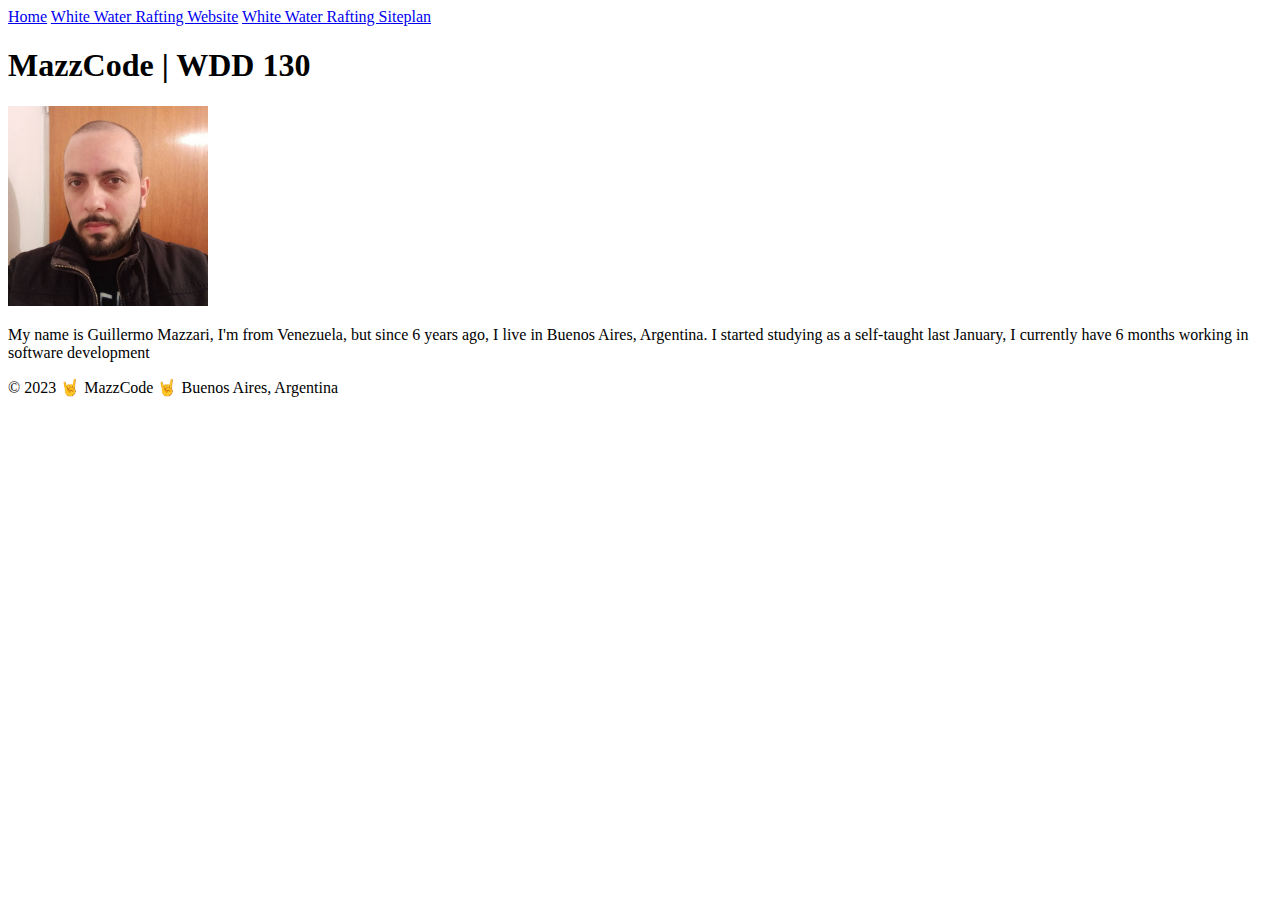
==== index.html @ d4547bc4 "first commit" ====
<!DOCTYPE html>
<html lang="en">
  <head>
    <meta charset="UTF-8" />
    <meta http-equiv="X-UA-Compatible" content="IE=edge" />
    <meta name="viewport" content="width=device-width, initial-scale=1.0" />
    <title>MazzCode | WDD 130</title>
  </head>
  <body>
    <header>
      <nav>
        <a href="#">Home</a>
        <a href="wwr/">White Water Rafting Website</a>
        <a href="wwr/site-plan-rafting.html">White Water Rafting Siteplan</a>
      </nav>
    </header>
    <main>
      <h1>MazzCode | WDD 130</h1>
      <img src="images/perfil.jpg" alt="MazzCode picture" width="200" />
      <p>
        My name is Guillermo Mazzari, I'm from Venezuela, but since 6 years ago,
        I live in Buenos Aires, Argentina. I started studying as a self-taught
        last January, I currently have 6 months working in software development
      </p>
    </main>
    <footer>
        <p>&copy; 2023 🤘 MazzCode 🤘 Buenos Aires, Argentina</p>
    </footer>
  </body>
</html>
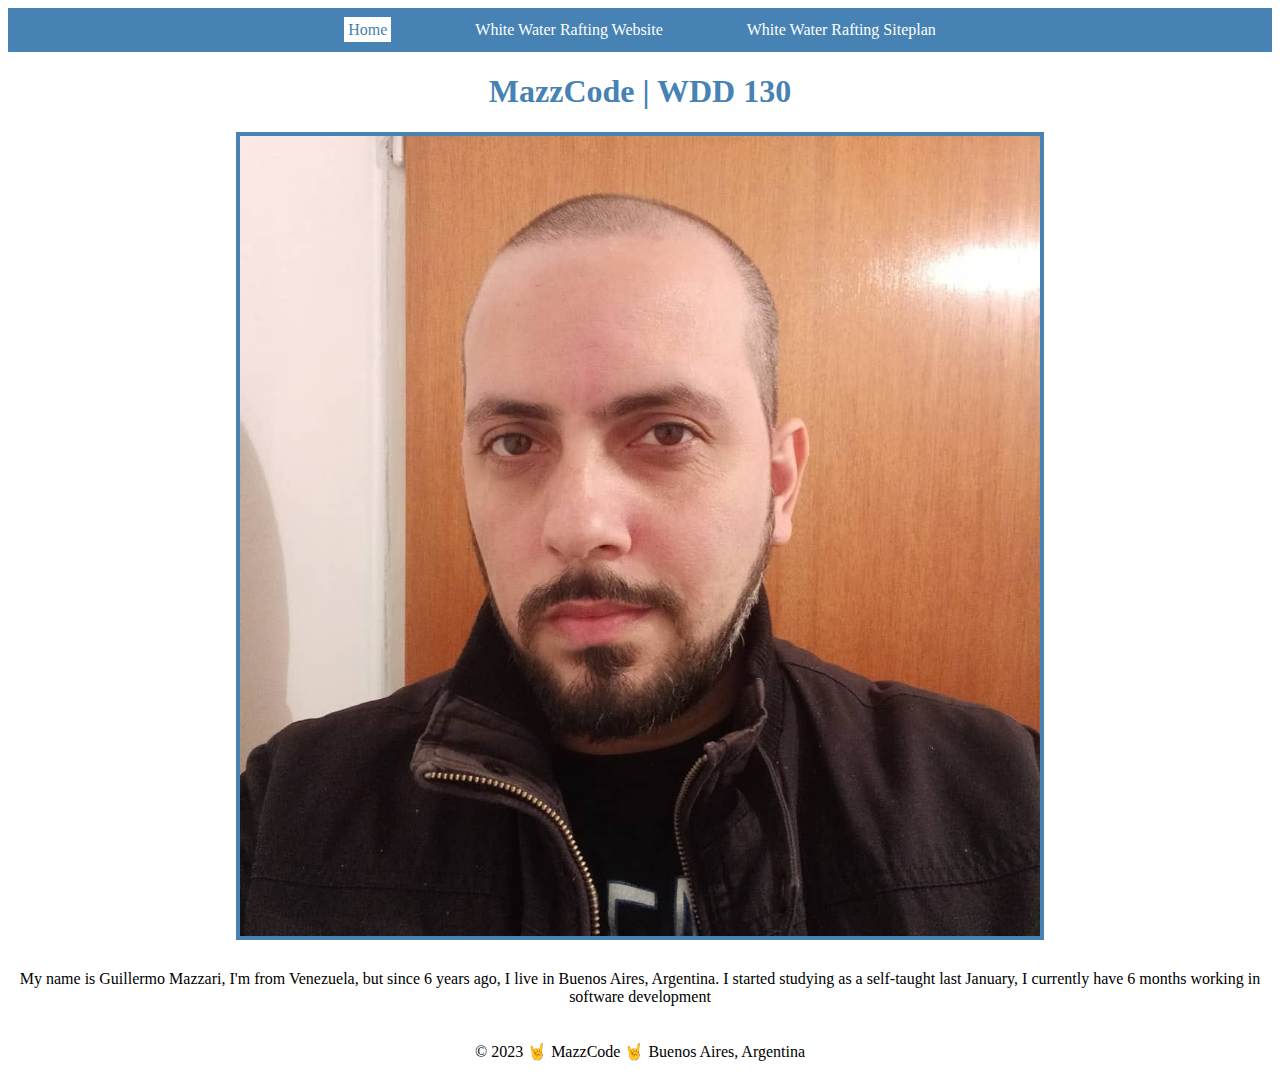
==== commit 4d67c688: "styles added" ====
--- a/index.html
+++ b/index.html
@@ -5,11 +5,12 @@
     <meta http-equiv="X-UA-Compatible" content="IE=edge" />
     <meta name="viewport" content="width=device-width, initial-scale=1.0" />
     <title>MazzCode | WDD 130</title>
+    <link rel="stylesheet" href="css/style.css">
   </head>
   <body>
     <header>
       <nav>
-        <a href="#">Home</a>
+        <a id="active" href="#">Home</a>
         <a href="wwr/">White Water Rafting Website</a>
         <a href="wwr/site-plan-rafting.html">White Water Rafting Siteplan</a>
       </nav>
--- a/css/style.css
+++ b/css/style.css
@@ -0,0 +1,35 @@
+body{
+    text-align: center;
+}
+
+nav{
+    background-color: steelblue;
+    padding: 10px;
+}
+
+a{
+    color: white;
+    margin: 40px;
+    line-height: 1.5em;
+    text-decoration: none;
+}
+
+h1, h2 {
+    color: steelblue;
+}
+
+img {
+    width: 800px;
+    border: 4px solid steelblue;
+}
+
+p {
+    padding: 10px;
+}
+
+#active {
+    background-color: white;
+    color: steelblue;
+    padding: 4px;
+}
+
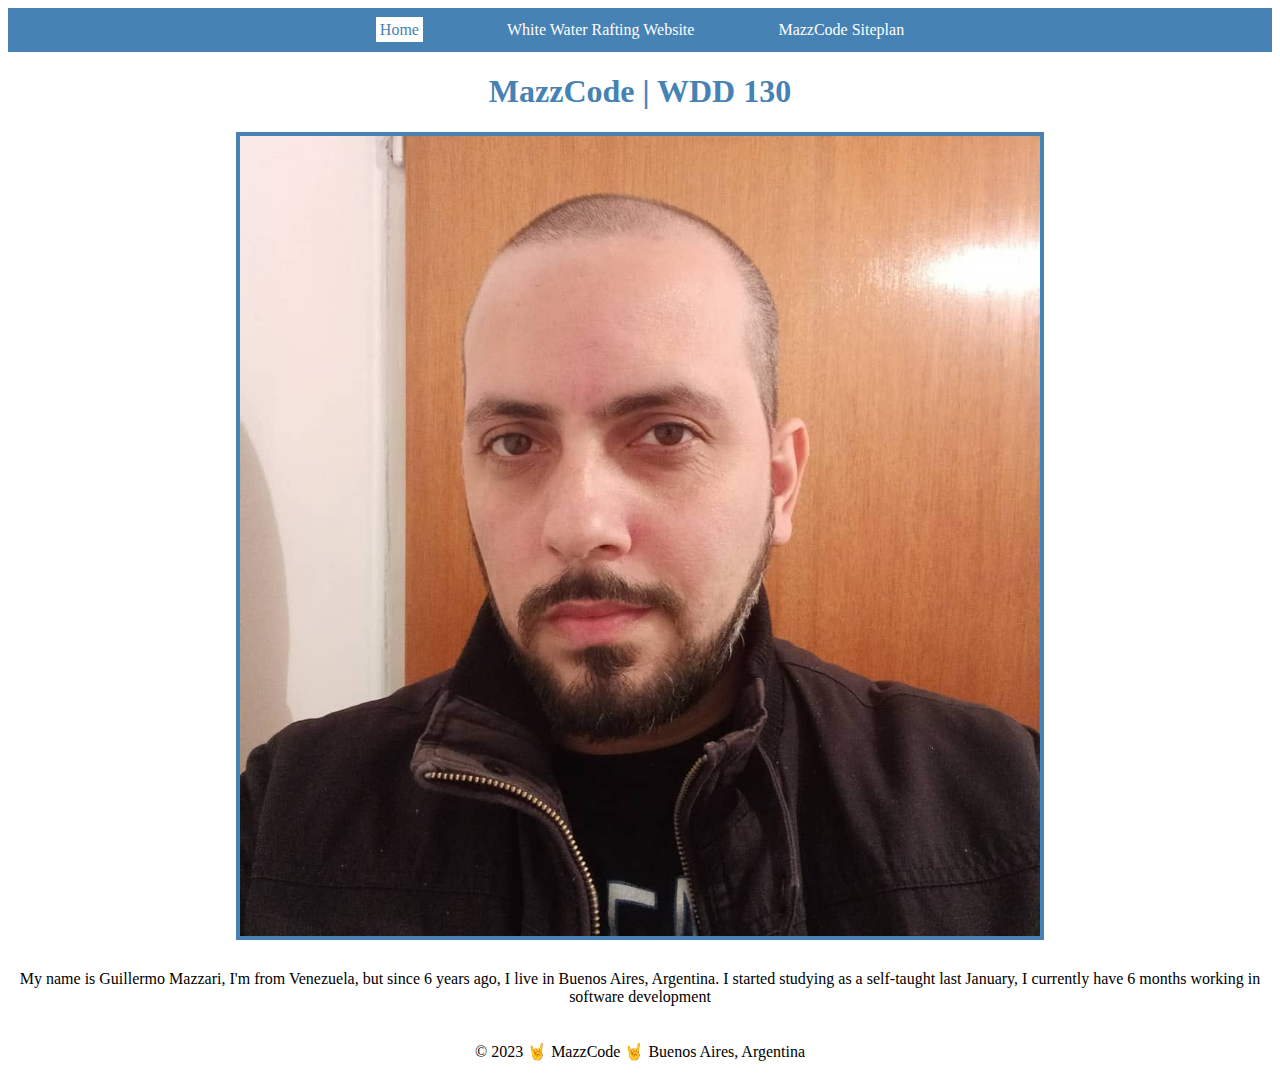
==== commit b9597887: "mazzcode" ====
--- a/index.html
+++ b/index.html
@@ -12,7 +12,7 @@
       <nav>
         <a id="active" href="#">Home</a>
         <a href="wwr/">White Water Rafting Website</a>
-        <a href="wwr/site-plan-rafting.html">White Water Rafting Siteplan</a>
+        <a href="wwr/site-plan-rafting.html">MazzCode Siteplan</a>
       </nav>
     </header>
     <main>
